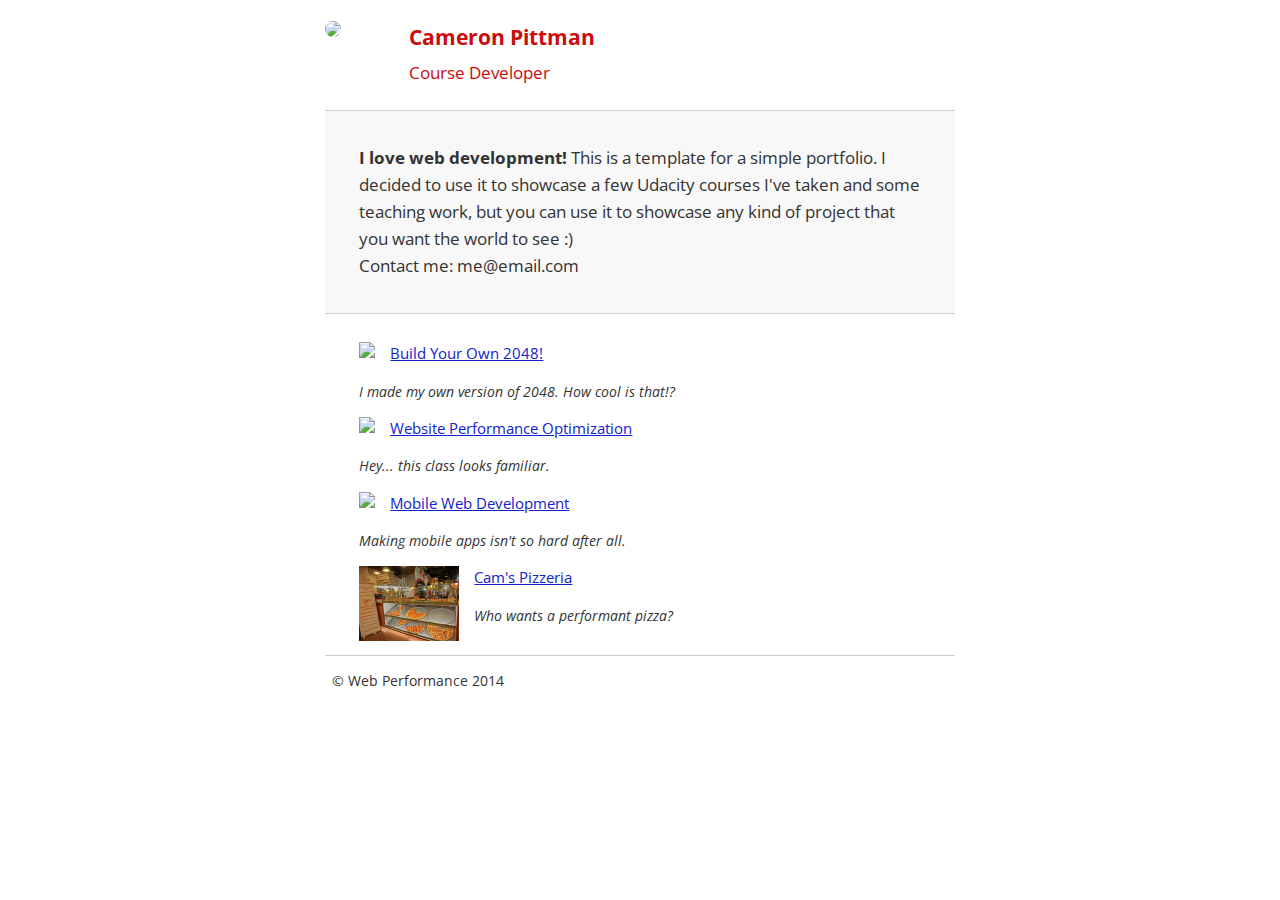
==== index.html @ 5f83d9a0 "otimizar imagem da pizza minificar CSS" ====
<!DOCTYPE html>
<html lang="en">
  <head>
    <meta charset="utf-8">
    <meta name="viewport" content="width=device-width, initial-scale=1">
    <meta name="description" content=" FILL ME IN ">
    <meta name="author" content=" FILL ME IN ">
    <title>Cameron Pittman: Portfolio</title>

    <!-- Hmm, what is the impact of web fonts on speed? Measure it... -->
    <link href="//fonts.googleapis.com/css?family=Open+Sans:400,700" rel="stylesheet">

    <link href="css/style-min.css" rel="stylesheet">
    <link href="css/print-min.css" rel="stylesheet" media="print">
    <link href="css/smartphone-portait-min.css" rel="stylesheet" media="(max-width:480px)">

    <script>
      (function(w,g){w['GoogleAnalyticsObject']=g;
      w[g]=w[g]||function(){(w[g].q=w[g].q||[]).push(arguments)};w[g].l=1*new Date();})(window,'ga');

      // Optional TODO: replace with your Google Analytics profile ID.
      ga('create', 'UA-XXXX-Y');
      ga('send', 'pageview');
    </script>
    <script src="http://www.google-analytics.com/analytics.js"></script>
    <script async src="js/perfmatters.js"></script>
  </head>

  <body>
    <header>
      <a href="/"><img src="img/profilepic.jpg"></a>
      <p>Cameron Pittman<br><span>Course Developer</span></p>
    </header>

    <div class="container">
      <div class="hero">
        <strong>I love web development!</strong> This is a template for a simple portfolio. I decided to use it to showcase a few Udacity courses I've taken and some teaching work, but you can use it to showcase any kind of project that you want the world to see :) <br> Contact me: me@email.com
      </div>

      <div class="content">
        <ul>
          <li>
            <img src="https://lh4.ggpht.com/kJEnfqhPvtm4m3EneSZ4fWYGS8lW4YNhEjk6zPkyrQaBUHc-2Y_ElDic99NHI0h-UBLXVbRCjFybFvrWxdk=s100">
            <a href="project-2048.html">Build Your Own 2048!</a>
            <p>I made my own version of 2048. How cool is that!?</p>
          </li>

          <li>
            <img src="https://lh6.ggpht.com/f_0W8h__3G99CWTjnMjD8BUKm7yp2-wJyApLtTwFoFtlal2ULf_JgHIsOQq2NiYfKOdMlXlMHDKNo5XVZLs=s100">
            <a href="project-webperf.html">Website Performance Optimization</a>
            <p>Hey... this class looks familiar.</p>
          </li>

          <li>
            <img src="https://lh5.ggpht.com/IKdCmTWn8a2nMhlwMYzryvzRN5CUZAOBr4tDrEAbszV7TIFe9pRAInA4kkYcgTXwrifJsBEsq1agTueuu-g=s100">
            <a href="project-mobile.html">Mobile Web Development</a>
            <p>Making mobile apps isn't so hard after all.</p>
          </li>

          <li>
            <img style="width: 100px;" src="views/images/pizzeria-min.jpg">
            <a href="views/pizza.html">Cam's Pizzeria</a>
            <p>Who wants a performant pizza?</p>
          </li>
        </ul>
      </div>

      <footer>
        <p>&copy; Web Performance 2014 <span id="crp-stats"></span></p>
      </footer>
    </div>
  </body>
</html>
---- css/style-min.css ----
.hero,footer{border-top:1px solid #ccc}footer span,li p{font-style:italic}html{font-size:100%;overflow-y:scroll;-webkit-tap-highlight-color:transparent;-ms-text-size-adjust:100%;-webkit-text-size-adjust:none}body{margin:0;font-size:14px;line-height:1.61;font-weight:400;background:#fff}b,header p,strong{font-weight:700}body,button,input,select,textarea{font-family:'Open Sans',sans-serif;color:#333}a{color:#12C}a:visited{color:#61C}a:focus{outline:dotted thin}a:active,a:hover{color:#c00;outline:0}code,pre{font-family:monospace,monospace;font-size:1em}ol,ul{margin:1em 0;padding:0 0 0 20px}img{border:0;max-width:100%}.container,footer,header{max-width:45em;margin:0 auto}header{padding:0 .5em;color:#C90B0B}header img{border-radius:40px;float:left}header p{font-size:1.5em;padding-left:4em}header p span{font-size:.8em;font-weight:400}.hero{padding:2em;background-color:#f8f8f8;font-size:1.2em;border-bottom:1px solid #ccc}.content{padding:1em}.content li{list-style-type:none;font-size:1.1em}li img{float:left;padding-right:1em}li p{font-size:.9em}footer{padding:0 .5em}footer span{float:right}
---- css/print-min.css ----
@media print{*{background:0 0!important;color:#000!important;text-shadow:none!important;filter:none!important;-ms-filter:none!important}a,a:visited{color:#444!important;text-decoration:underline}a[href]:after{content:" (" attr(href) ")"}img,tr{page-break-inside:avoid}img{max-width:100%!important}@page{margin:.5cm}h2,h3,p{orphans:3;widows:3}h2,h3{page-break-after:avoid}}
---- css/smartphone-portait-min.css ----
@media only screen and (max-width:480px){body{font-size:12px}header p{padding-left:4.5em}}
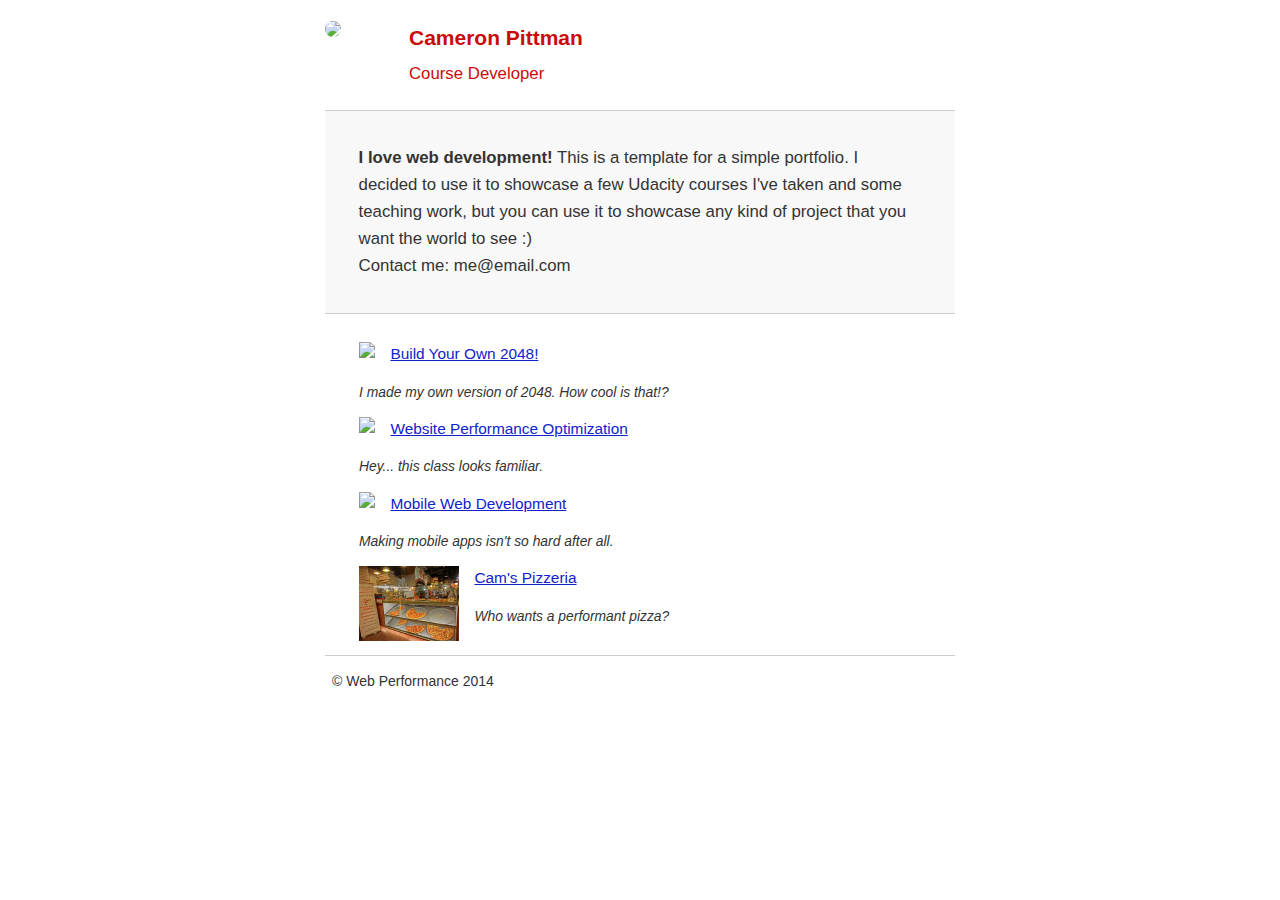
==== commit 181dc599: "arrumar link da font do google" ====
--- a/index.html
+++ b/index.html
@@ -8,7 +8,7 @@
     <title>Cameron Pittman: Portfolio</title>
 
     <!-- Hmm, what is the impact of web fonts on speed? Measure it... -->
-    <link href="//fonts.googleapis.com/css?family=Open+Sans:400,700" rel="stylesheet">
+    <link href="https://fonts.googleapis.com/css?family=Open+Sans:400,700">
 
     <link href="css/style-min.css" rel="stylesheet">
     <link href="css/print-min.css" rel="stylesheet" media="print">
@@ -22,7 +22,7 @@
       ga('create', 'UA-XXXX-Y');
       ga('send', 'pageview');
     </script>
-    <script src="http://www.google-analytics.com/analytics.js"></script>
+    <script async src="http://www.google-analytics.com/analytics.js"></script>
     <script async src="js/perfmatters.js"></script>
   </head>
 
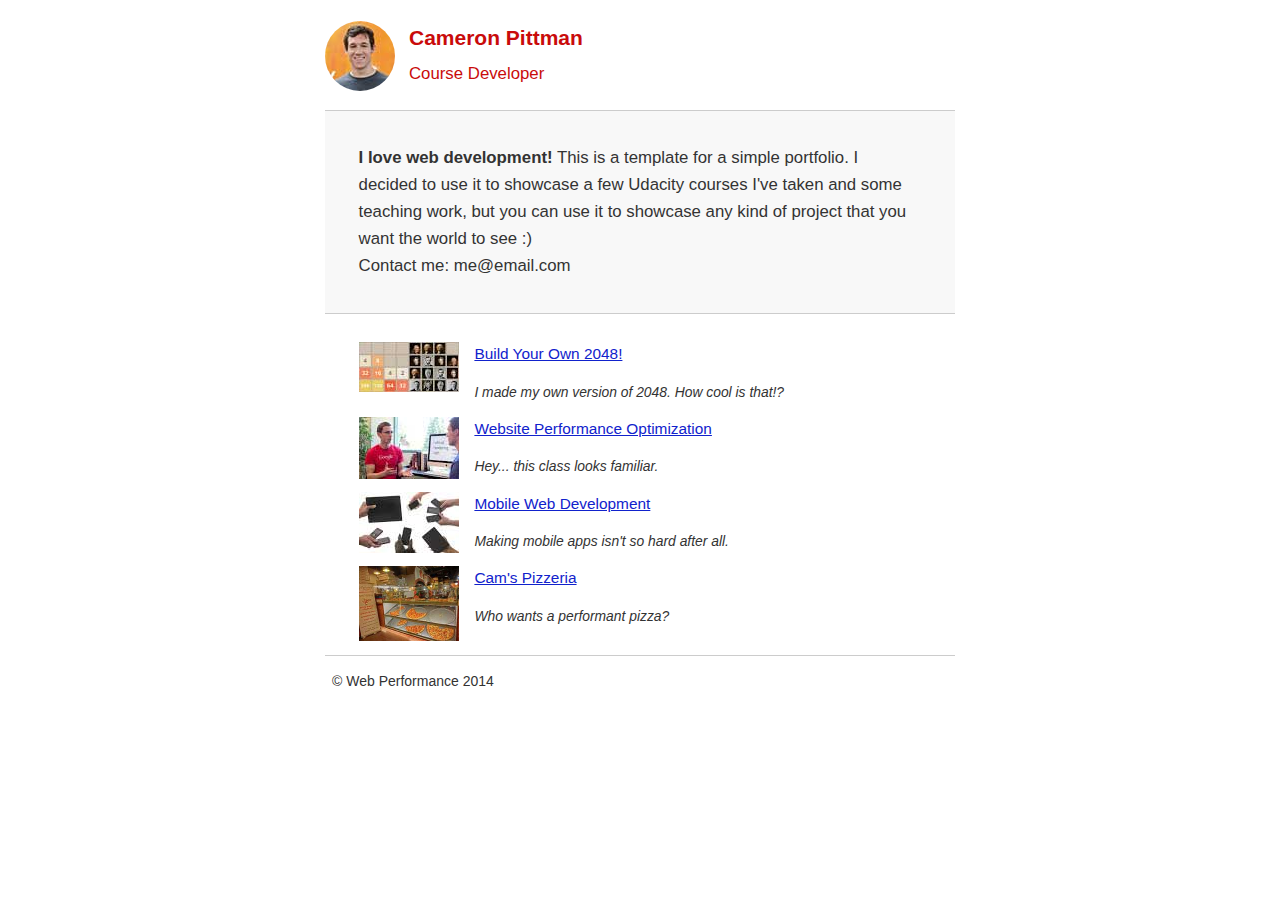
==== commit 6aa25526: "colcar CSS inline; otimizar imagens; retornar o efeito da pizza no fundo e otimizar a função." ====
--- a/index.html
+++ b/index.html
@@ -9,10 +9,60 @@
 
     <!-- Hmm, what is the impact of web fonts on speed? Measure it... -->
     <link href="https://fonts.googleapis.com/css?family=Open+Sans:400,700">
+  
+    <style>
+      @media only screen and (max-width: 480px) {
+        body { font-size: 12px;}
+        header p { padding-left: 4.5em;}
+      }
+           
+      html {
+        font-size: 100%;
+        overflow-y: scroll;
+        -webkit-tap-highlight-color: rgba(0,0,0,0);
+        -ms-text-size-adjust: 100%;
+        -webkit-text-size-adjust: none;
+      }
+      body { margin: 0; font-size: 14px; line-height: 1.61; font-weight: 400; }
+      body, button, input, select, textarea { font-family: 'Open Sans', sans-serif; color: #333; }
 
-    <link href="css/style-min.css" rel="stylesheet">
+      a { color: #12C; }
+      a:visited { color: #61C; }
+      a:focus { outline: thin dotted; }
+      a:hover, a:active { color: #c00; outline: 0; }
+
+      b, strong { font-weight: bold; }
+      pre, code { font-family: monospace, monospace; font-size: 1em; }
+      ul, ol { margin: 1em 0; padding: 0 0 0 20px; }
+      img { border: 0; max-width: 100%; }
+
+      body { background: #fff; }
+      header, footer, .container { max-width: 45em; margin: 0 auto; }
+
+      header { padding: 0 0.5em; color: #C90B0B; }
+      header img { border-radius: 40px; float: left; }
+      header p { font-size:1.5em; font-weight: bold; padding-left: 4em;}
+      header p span { font-size: 0.8em; font-weight: normal;}
+
+      .hero { padding: 2em; background-color: #f8f8f8; font-size:1.2em;
+        border-bottom: 1px solid #ccc;
+        border-top: 1px solid #ccc;
+      }
+
+      .content { padding: 1em 1em; }
+      .content li { list-style-type: none; font-size: 1.1em;}
+      li img { float:left; padding-right: 1em; }
+      li p { font-size: 0.9em; font-style: italic; }
+
+      footer {
+        padding: 0 0.5em;
+        border-top: 1px solid #ccc;
+      }
+      footer span { float: right; font-style: italic; }
+    </style>
+    
     <link href="css/print-min.css" rel="stylesheet" media="print">
-    <link href="css/smartphone-portait-min.css" rel="stylesheet" media="(max-width:480px)">
+    
 
     <script>
       (function(w,g){w['GoogleAnalyticsObject']=g;
@@ -40,19 +90,19 @@
       <div class="content">
         <ul>
           <li>
-            <img src="https://lh4.ggpht.com/kJEnfqhPvtm4m3EneSZ4fWYGS8lW4YNhEjk6zPkyrQaBUHc-2Y_ElDic99NHI0h-UBLXVbRCjFybFvrWxdk=s100">
+            <img src="img/img1.jpg">
             <a href="project-2048.html">Build Your Own 2048!</a>
             <p>I made my own version of 2048. How cool is that!?</p>
           </li>
 
           <li>
-            <img src="https://lh6.ggpht.com/f_0W8h__3G99CWTjnMjD8BUKm7yp2-wJyApLtTwFoFtlal2ULf_JgHIsOQq2NiYfKOdMlXlMHDKNo5XVZLs=s100">
+            <img src="img/img2.jpg">
             <a href="project-webperf.html">Website Performance Optimization</a>
             <p>Hey... this class looks familiar.</p>
           </li>
 
           <li>
-            <img src="https://lh5.ggpht.com/IKdCmTWn8a2nMhlwMYzryvzRN5CUZAOBr4tDrEAbszV7TIFe9pRAInA4kkYcgTXwrifJsBEsq1agTueuu-g=s100">
+            <img src="img/img3.jpg">
             <a href="project-mobile.html">Mobile Web Development</a>
             <p>Making mobile apps isn't so hard after all.</p>
           </li>
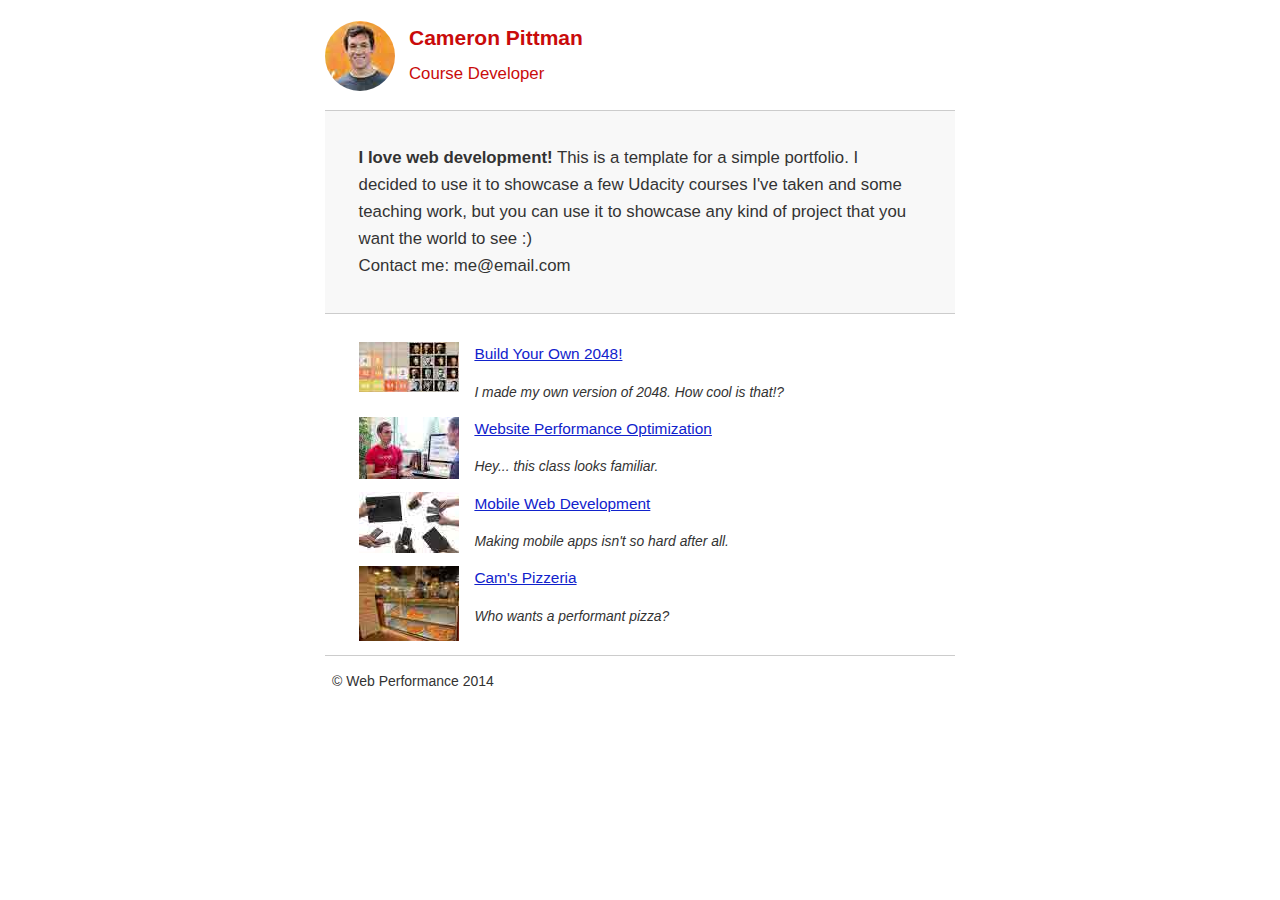
==== commit aeaf5fd8: "otimizar mais as imagens e minificar index.html" ====
--- a/index.html
+++ b/index.html
@@ -1,123 +1 @@
-<!DOCTYPE html>
-<html lang="en">
-  <head>
-    <meta charset="utf-8">
-    <meta name="viewport" content="width=device-width, initial-scale=1">
-    <meta name="description" content=" FILL ME IN ">
-    <meta name="author" content=" FILL ME IN ">
-    <title>Cameron Pittman: Portfolio</title>
-
-    <!-- Hmm, what is the impact of web fonts on speed? Measure it... -->
-    <link href="https://fonts.googleapis.com/css?family=Open+Sans:400,700">
-  
-    <style>
-      @media only screen and (max-width: 480px) {
-        body { font-size: 12px;}
-        header p { padding-left: 4.5em;}
-      }
-           
-      html {
-        font-size: 100%;
-        overflow-y: scroll;
-        -webkit-tap-highlight-color: rgba(0,0,0,0);
-        -ms-text-size-adjust: 100%;
-        -webkit-text-size-adjust: none;
-      }
-      body { margin: 0; font-size: 14px; line-height: 1.61; font-weight: 400; }
-      body, button, input, select, textarea { font-family: 'Open Sans', sans-serif; color: #333; }
-
-      a { color: #12C; }
-      a:visited { color: #61C; }
-      a:focus { outline: thin dotted; }
-      a:hover, a:active { color: #c00; outline: 0; }
-
-      b, strong { font-weight: bold; }
-      pre, code { font-family: monospace, monospace; font-size: 1em; }
-      ul, ol { margin: 1em 0; padding: 0 0 0 20px; }
-      img { border: 0; max-width: 100%; }
-
-      body { background: #fff; }
-      header, footer, .container { max-width: 45em; margin: 0 auto; }
-
-      header { padding: 0 0.5em; color: #C90B0B; }
-      header img { border-radius: 40px; float: left; }
-      header p { font-size:1.5em; font-weight: bold; padding-left: 4em;}
-      header p span { font-size: 0.8em; font-weight: normal;}
-
-      .hero { padding: 2em; background-color: #f8f8f8; font-size:1.2em;
-        border-bottom: 1px solid #ccc;
-        border-top: 1px solid #ccc;
-      }
-
-      .content { padding: 1em 1em; }
-      .content li { list-style-type: none; font-size: 1.1em;}
-      li img { float:left; padding-right: 1em; }
-      li p { font-size: 0.9em; font-style: italic; }
-
-      footer {
-        padding: 0 0.5em;
-        border-top: 1px solid #ccc;
-      }
-      footer span { float: right; font-style: italic; }
-    </style>
-    
-    <link href="css/print-min.css" rel="stylesheet" media="print">
-    
-
-    <script>
-      (function(w,g){w['GoogleAnalyticsObject']=g;
-      w[g]=w[g]||function(){(w[g].q=w[g].q||[]).push(arguments)};w[g].l=1*new Date();})(window,'ga');
-
-      // Optional TODO: replace with your Google Analytics profile ID.
-      ga('create', 'UA-XXXX-Y');
-      ga('send', 'pageview');
-    </script>
-    <script async src="http://www.google-analytics.com/analytics.js"></script>
-    <script async src="js/perfmatters.js"></script>
-  </head>
-
-  <body>
-    <header>
-      <a href="/"><img src="img/profilepic.jpg"></a>
-      <p>Cameron Pittman<br><span>Course Developer</span></p>
-    </header>
-
-    <div class="container">
-      <div class="hero">
-        <strong>I love web development!</strong> This is a template for a simple portfolio. I decided to use it to showcase a few Udacity courses I've taken and some teaching work, but you can use it to showcase any kind of project that you want the world to see :) <br> Contact me: me@email.com
-      </div>
-
-      <div class="content">
-        <ul>
-          <li>
-            <img src="img/img1.jpg">
-            <a href="project-2048.html">Build Your Own 2048!</a>
-            <p>I made my own version of 2048. How cool is that!?</p>
-          </li>
-
-          <li>
-            <img src="img/img2.jpg">
-            <a href="project-webperf.html">Website Performance Optimization</a>
-            <p>Hey... this class looks familiar.</p>
-          </li>
-
-          <li>
-            <img src="img/img3.jpg">
-            <a href="project-mobile.html">Mobile Web Development</a>
-            <p>Making mobile apps isn't so hard after all.</p>
-          </li>
-
-          <li>
-            <img style="width: 100px;" src="views/images/pizzeria-min.jpg">
-            <a href="views/pizza.html">Cam's Pizzeria</a>
-            <p>Who wants a performant pizza?</p>
-          </li>
-        </ul>
-      </div>
-
-      <footer>
-        <p>&copy; Web Performance 2014 <span id="crp-stats"></span></p>
-      </footer>
-    </div>
-  </body>
-</html>
+<!DOCTYPE html><html lang="en"> <head> <meta charset="utf-8"> <meta name="viewport" content="width=device-width, initial-scale=1"> <meta name="description" content=" FILL ME IN "> <meta name="author" content=" FILL ME IN "> <title>Cameron Pittman: Portfolio</title> <link href="https://fonts.googleapis.com/css?family=Open+Sans:400,700"> <style>@media only screen and (max-width: 480px){body{font-size: 12px;}header p{padding-left: 4.5em;}}html{font-size: 100%; overflow-y: scroll; -webkit-tap-highlight-color: rgba(0,0,0,0); -ms-text-size-adjust: 100%; -webkit-text-size-adjust: none;}body{margin: 0; font-size: 14px; line-height: 1.61; font-weight: 400;}body, button, input, select, textarea{font-family: 'Open Sans', sans-serif; color: #333;}a{color: #12C;}a:visited{color: #61C;}a:focus{outline: thin dotted;}a:hover, a:active{color: #c00; outline: 0;}b, strong{font-weight: bold;}pre, code{font-family: monospace, monospace; font-size: 1em;}ul, ol{margin: 1em 0; padding: 0 0 0 20px;}img{border: 0; max-width: 100%;}body{background: #fff;}header, footer, .container{max-width: 45em; margin: 0 auto;}header{padding: 0 0.5em; color: #C90B0B;}header img{border-radius: 40px; float: left;}header p{font-size:1.5em; font-weight: bold; padding-left: 4em;}header p span{font-size: 0.8em; font-weight: normal;}.hero{padding: 2em; background-color: #f8f8f8; font-size:1.2em; border-bottom: 1px solid #ccc; border-top: 1px solid #ccc;}.content{padding: 1em 1em;}.content li{list-style-type: none; font-size: 1.1em;}li img{float:left; padding-right: 1em;}li p{font-size: 0.9em; font-style: italic;}footer{padding: 0 0.5em; border-top: 1px solid #ccc;}footer span{float: right; font-style: italic;}</style> <link href="css/print-min.css" rel="stylesheet" media="print"> <script>(function(w,g){w['GoogleAnalyticsObject']=g; w[g]=w[g]||function(){(w[g].q=w[g].q||[]).push(arguments)};w[g].l=1*new Date();})(window,'ga'); ga('create', 'UA-XXXX-Y'); ga('send', 'pageview'); </script> <script async src="http://www.google-analytics.com/analytics.js"></script> <script async src="js/perfmatters.js"></script> </head> <body> <header> <a href="/"><img src="img/profilepic.jpg"></a> <p>Cameron Pittman<br><span>Course Developer</span></p></header> <div class="container"> <div class="hero"> <strong>I love web development!</strong> This is a template for a simple portfolio. I decided to use it to showcase a few Udacity courses I've taken and some teaching work, but you can use it to showcase any kind of project that you want the world to see :) <br>Contact me: me@email.com </div><div class="content"> <ul> <li> <img src="img/img1.jpg"> <a href="project-2048.html">Build Your Own 2048!</a> <p>I made my own version of 2048. How cool is that!?</p></li><li> <img src="img/img2.jpg"> <a href="project-webperf.html">Website Performance Optimization</a> <p>Hey... this class looks familiar.</p></li><li> <img src="img/img3.jpg"> <a href="project-mobile.html">Mobile Web Development</a> <p>Making mobile apps isn't so hard after all.</p></li><li> <img style="width: 100px;" src="views/images/pizzeria-min.jpg"> <a href="views/pizza.html">Cam's Pizzeria</a> <p>Who wants a performant pizza?</p></li></ul> </div><footer> <p>&copy; Web Performance 2014 <span id="crp-stats"></span></p></footer> </div></body></html>